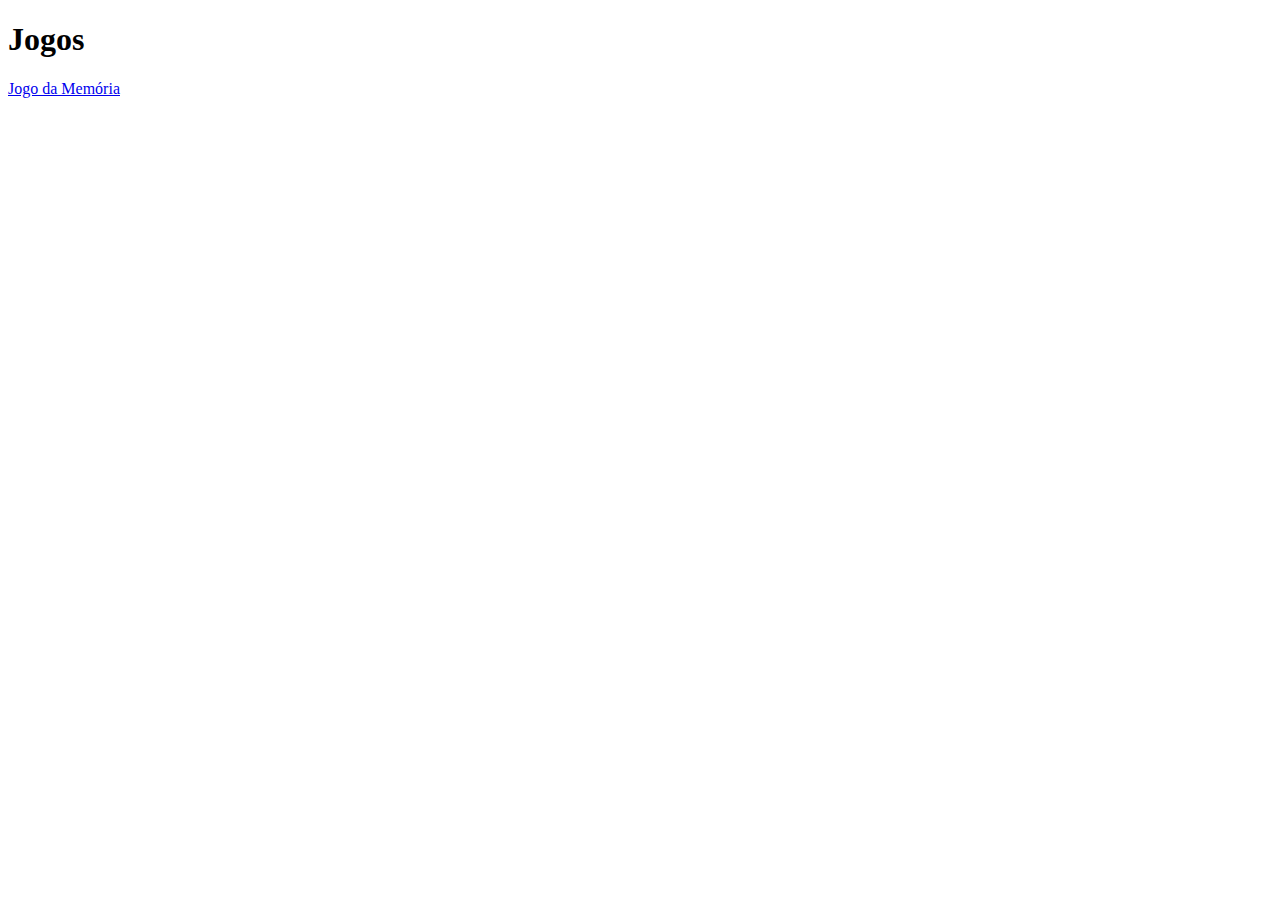
==== index.html @ 0d048bc2 "game memory" ====
<!DOCTYPE html>
<html lang="pt-br">
<head>
    <meta charset="UTF-8">
    <meta http-equiv="X-UA-Compatible" content="IE=edge">
    <meta name="viewport" content="width=device-width, initial-scale=1.0">
    <title>Jogos</title>

    <link rel="stylesheet" href="style.css">
</head>
<body>
    <h1>Jogos</h1>

    <div><a href="/Jogos/Jogodamemoria/game01.html">Jogo da Memória</a></div>
</body>
</html>
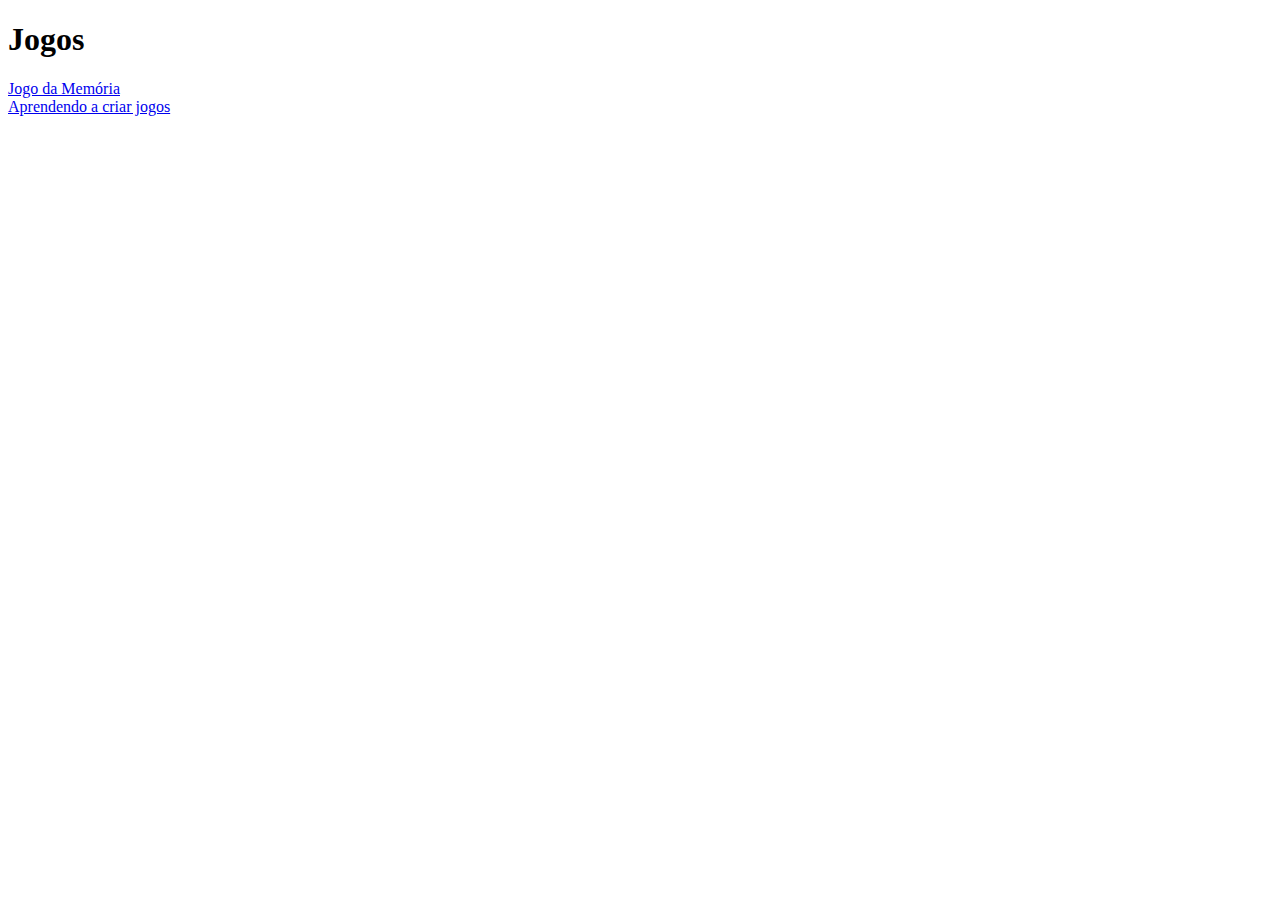
==== commit 0511c25b: "create game" ====
--- a/index.html
+++ b/index.html
@@ -12,5 +12,7 @@
     <h1>Jogos</h1>
 
     <div><a href="/Jogos/Jogodamemoria/game01.html">Jogo da Memória</a></div>
+    <div><a href="/Jogos/AprendendoaCriarJogo/game02.html">Aprendendo a criar jogos</a></div>
+    
 </body>
 </html>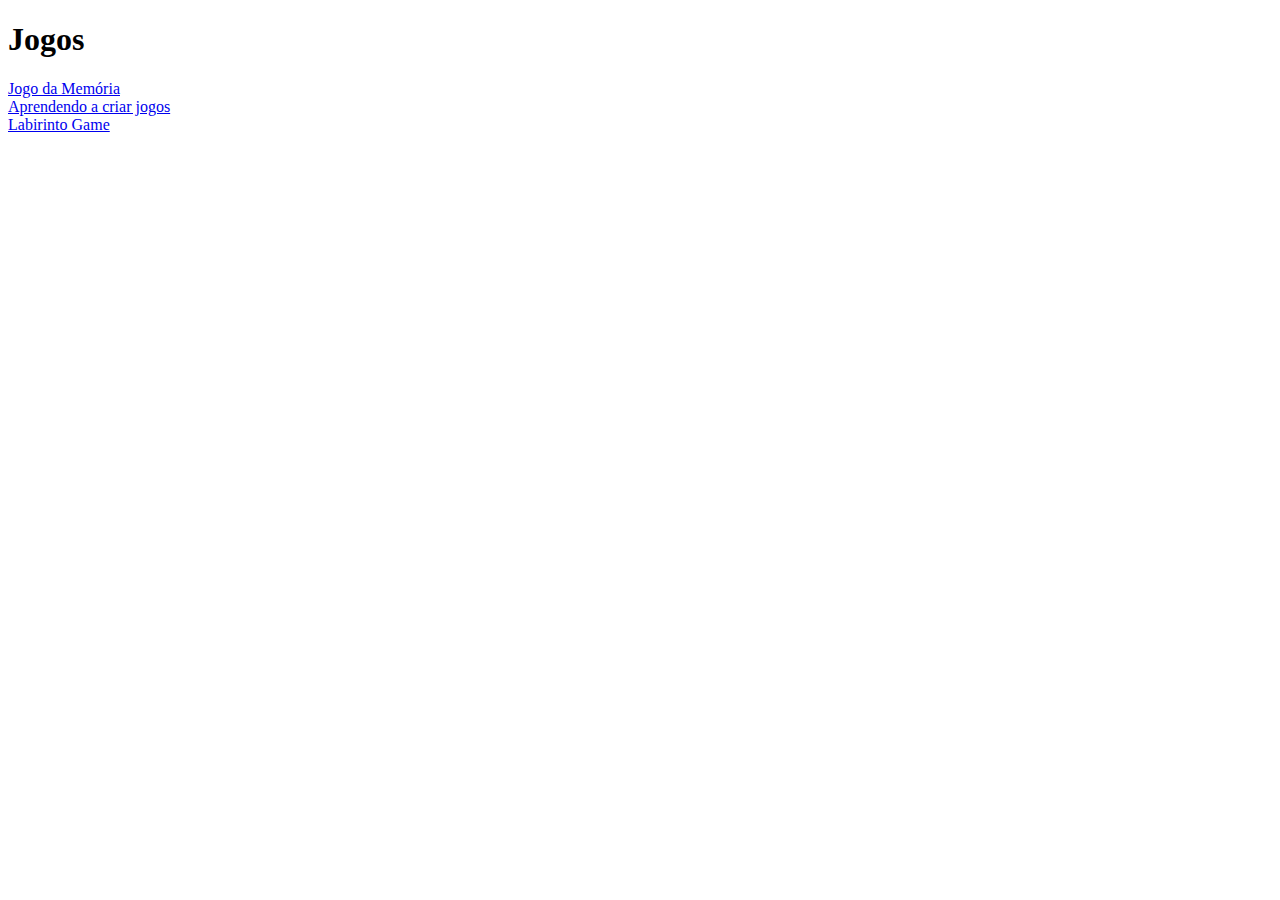
==== commit 77a31605: "Step1 - starting project game" ====
--- a/index.html
+++ b/index.html
@@ -13,6 +13,7 @@
 
     <div><a href="/Jogos/Jogodamemoria/game01.html">Jogo da Memória</a></div>
     <div><a href="/Jogos/AprendendoaCriarJogo/game02.html">Aprendendo a criar jogos</a></div>
+    <div><a href="/Jogos/Labirinto-game/game03.html">Labirinto Game</a></div>
     
 </body>
 </html>